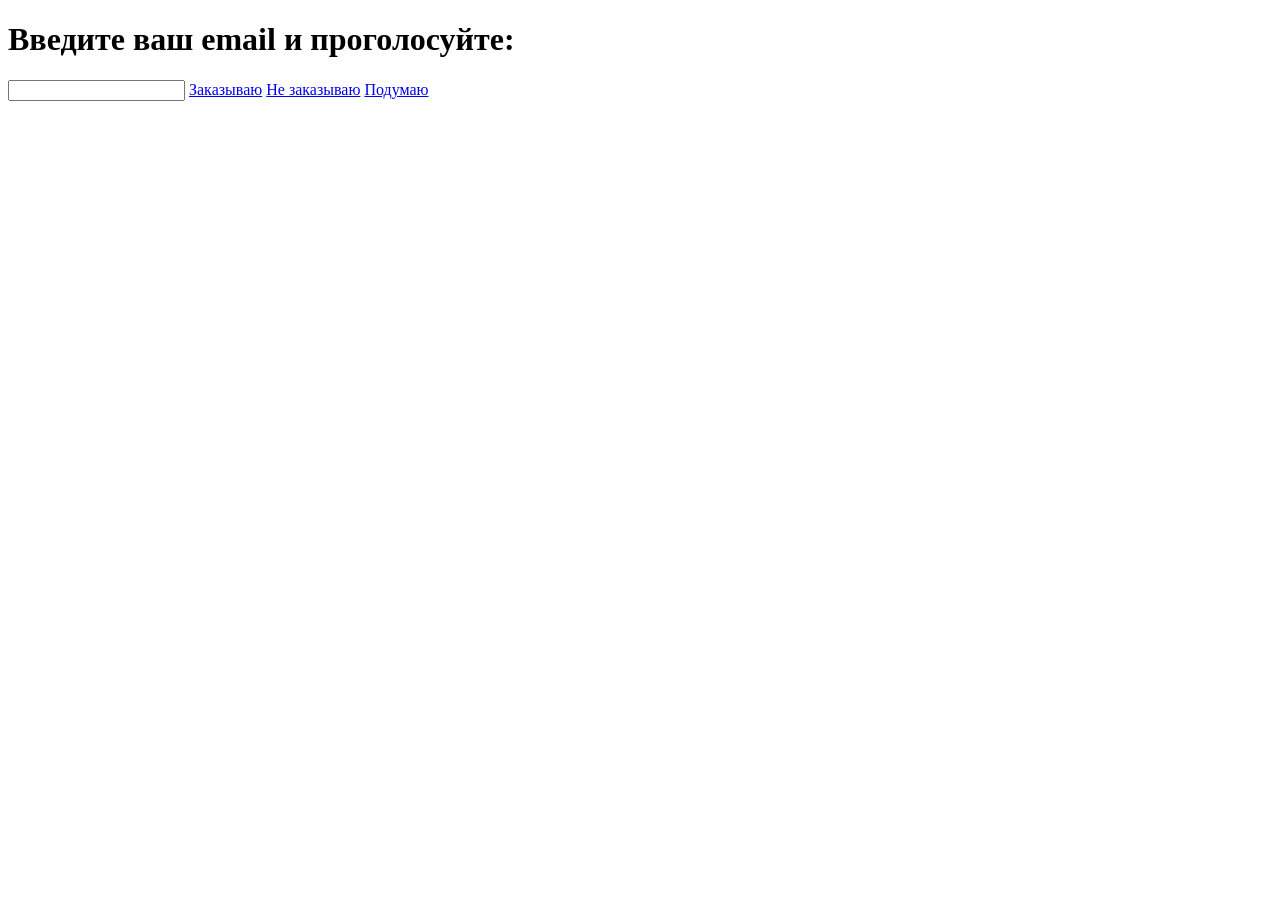
==== index.html @ 0bc7838c "12" ====
<!doctype html>
<html lang="en">
  <head>
    <meta charset="UTF-8" />
    <meta name="viewport" content="width=device-width, initial-scale=1.0" />
    <title>Document</title>
  </head>
  <body>
    <h1>Введите ваш email и проголосуйте:</h1>
    <section>
      <input type="email" class="mail" required />
      <a
        href="https://alexeyparfenov12.github.io/siteCompany/result.html?name=Заказываю"
        target="_blank"
        >Заказываю</a
      >
      <a
        href="https://alexeyparfenov12.github.io/siteCompany/result.html?name=Не заказываю"
        target="_blank"
        >Не заказываю</a
      >
      <a
        href="https://alexeyparfenov12.github.io/siteCompany/result.html?name=Подумаю"
        target="_blank"
        >Подумаю</a
      >
    </section>

    

    <script src="script.js"></script>
  </body>
</html>
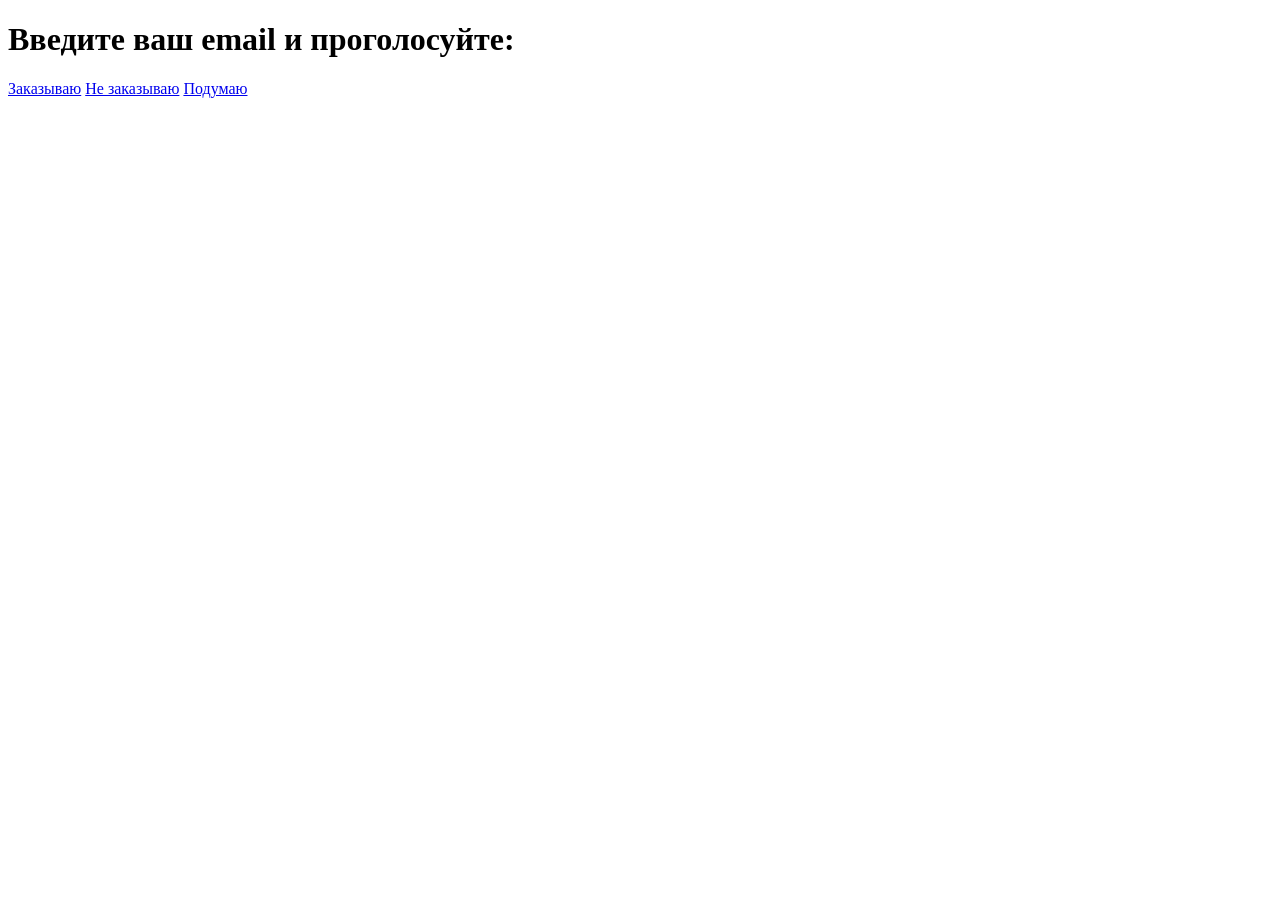
==== commit 21ffc533: "закомментировал скрипт" ====
--- a/index.html
+++ b/index.html
@@ -8,26 +8,22 @@
   <body>
     <h1>Введите ваш email и проголосуйте:</h1>
     <section>
-      <input type="email" class="mail" required />
-      <a
-        href="https://alexeyparfenov12.github.io/siteCompany/result.html?name=Заказываю"
+      <a class="order"
+        href="https://alexeyparfenov12.github.io/siteCompany/result.html?name=order"
         target="_blank"
         >Заказываю</a
       >
-      <a
-        href="https://alexeyparfenov12.github.io/siteCompany/result.html?name=Не заказываю"
+      <a class="noOrder"
+        href="https://alexeyparfenov12.github.io/siteCompany/result.html?name=noOrder"
         target="_blank"
         >Не заказываю</a
       >
-      <a
-        href="https://alexeyparfenov12.github.io/siteCompany/result.html?name=Подумаю"
+      <a class="task"
+        href="https://alexeyparfenov12.github.io/siteCompany/result.html?name=task"
         target="_blank"
         >Подумаю</a
       >
     </section>
-
-    
-
-    <script src="script.js"></script>
+    <!-- <script src="script3.js"></script> -->
   </body>
 </html>
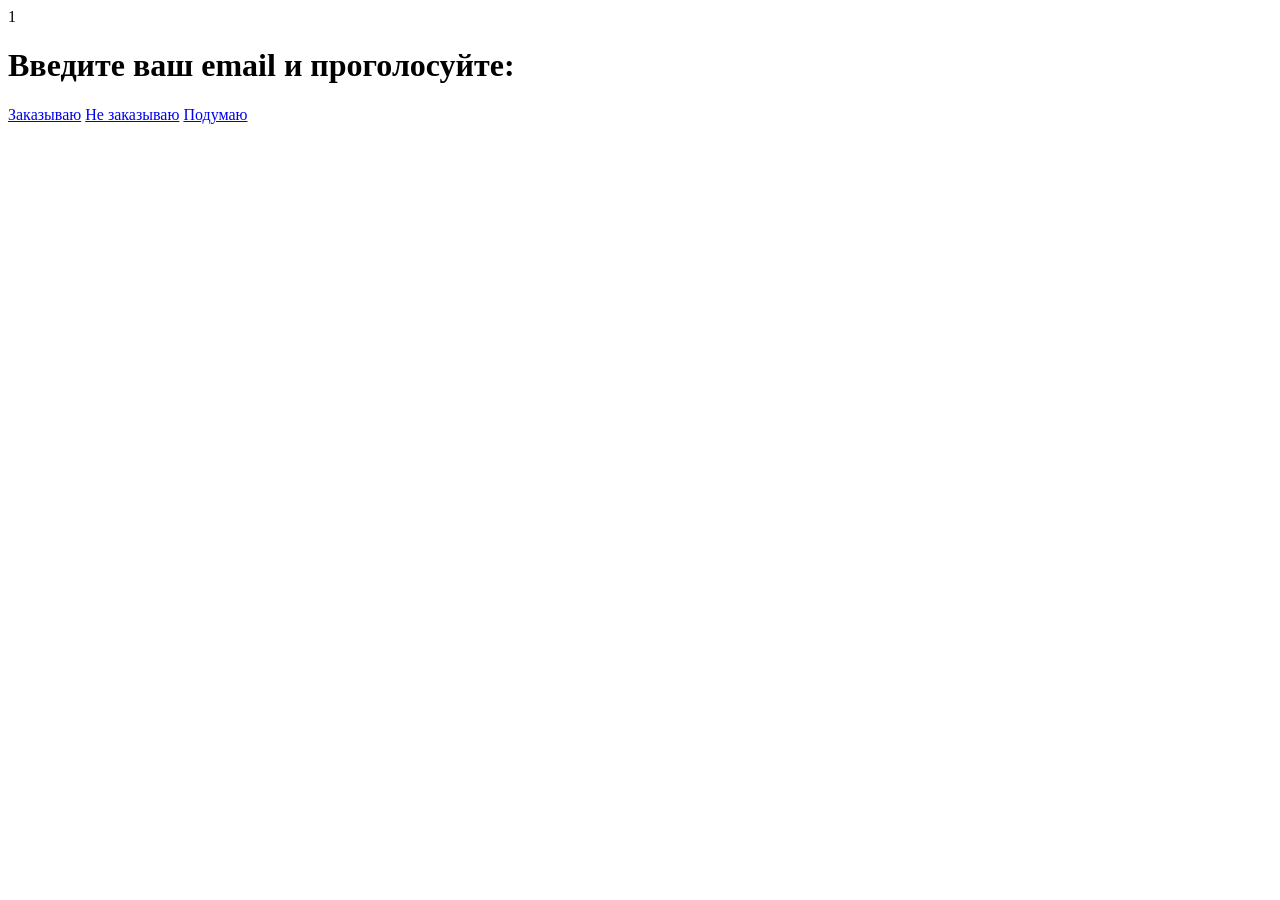
==== commit a7167093: "gfjd" ====
--- a/index.html
+++ b/index.html
@@ -6,6 +6,7 @@
     <title>Document</title>
   </head>
   <body>
+    1
     <h1>Введите ваш email и проголосуйте:</h1>
     <section>
       <a class="order"
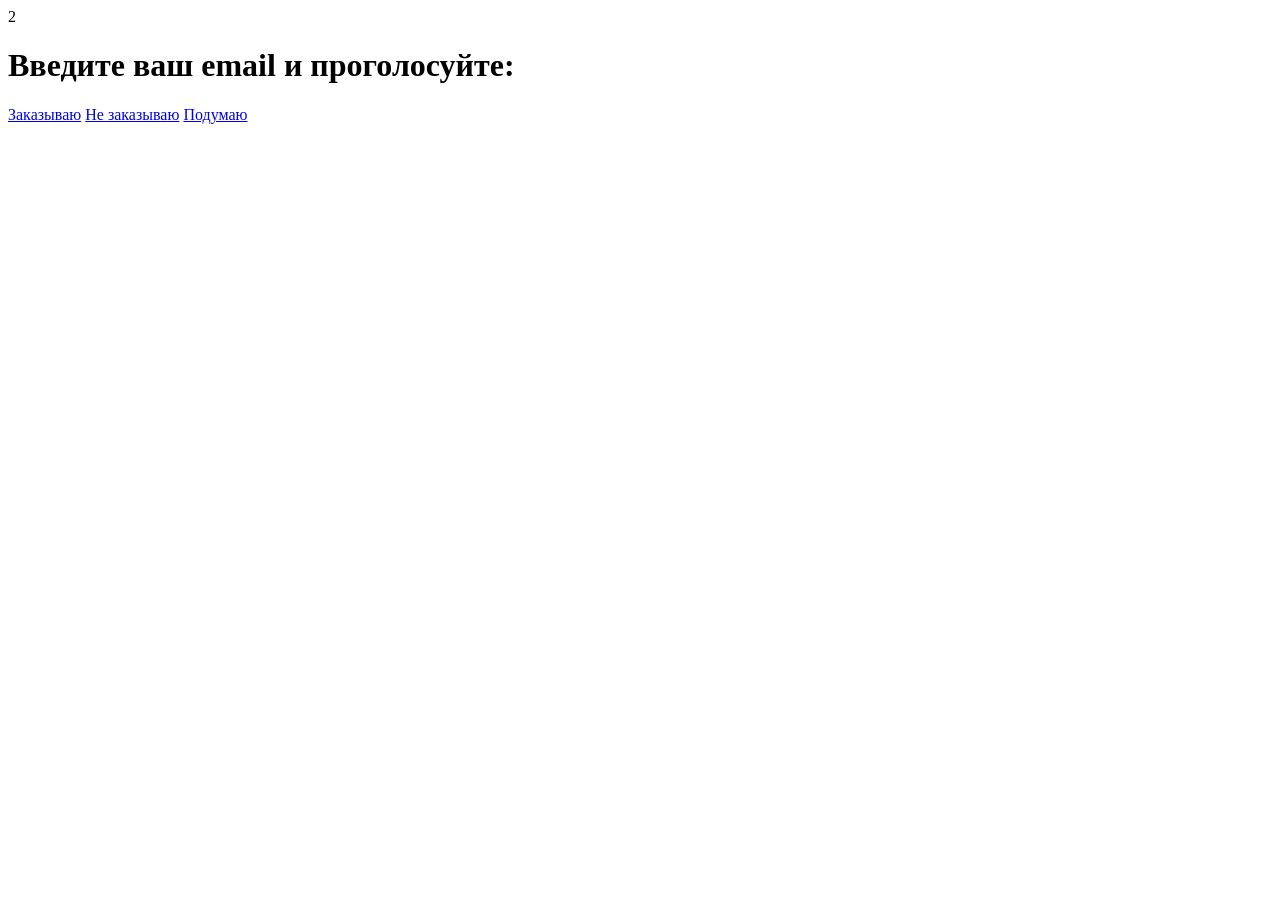
==== commit 109b453b: "lksdg" ====
--- a/index.html
+++ b/index.html
@@ -6,7 +6,7 @@
     <title>Document</title>
   </head>
   <body>
-    1
+    2
     <h1>Введите ваш email и проголосуйте:</h1>
     <section>
       <a class="order"
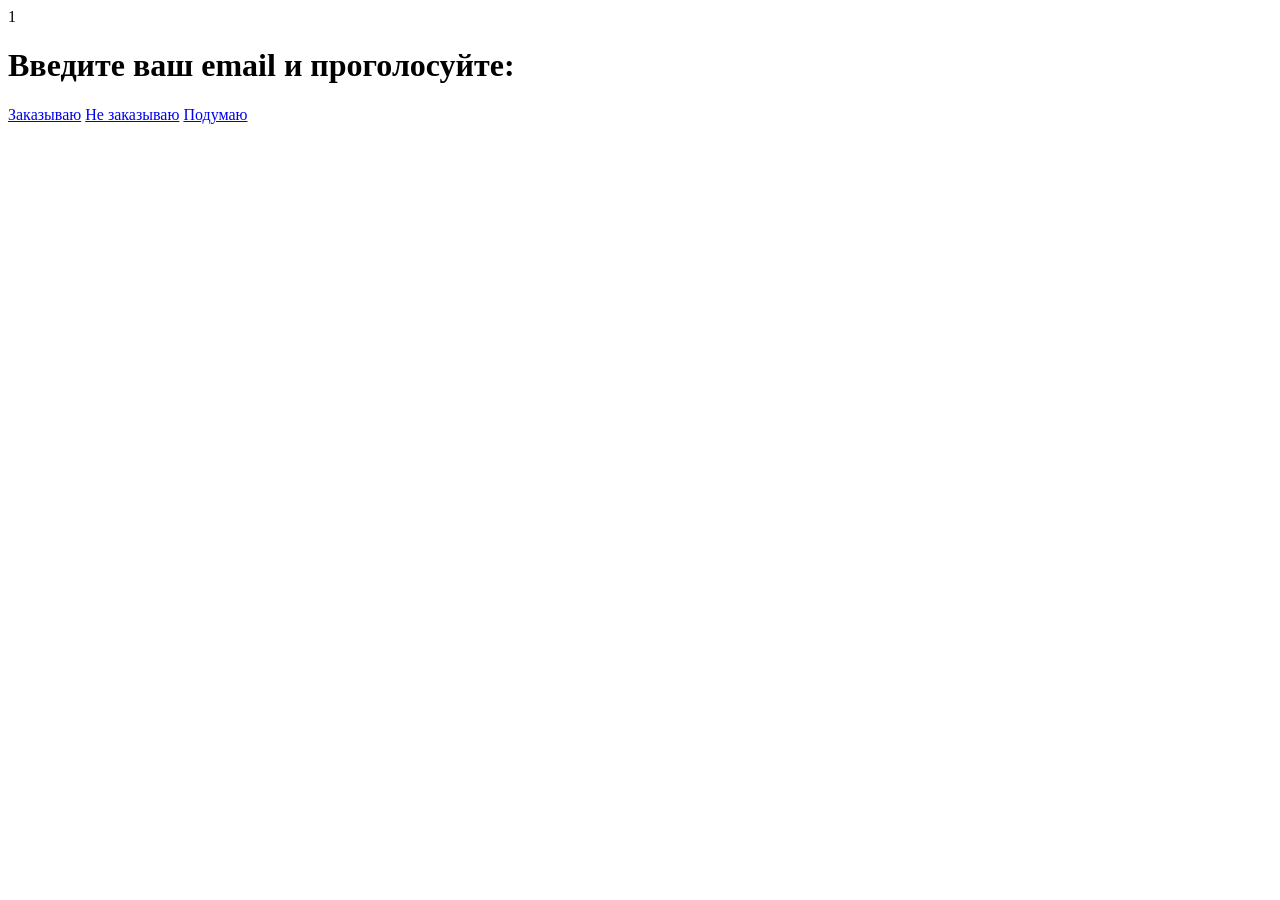
==== commit bff1d15a: "sav" ====
--- a/index.html
+++ b/index.html
@@ -6,7 +6,7 @@
     <title>Document</title>
   </head>
   <body>
-    2
+    1
     <h1>Введите ваш email и проголосуйте:</h1>
     <section>
       <a class="order"
